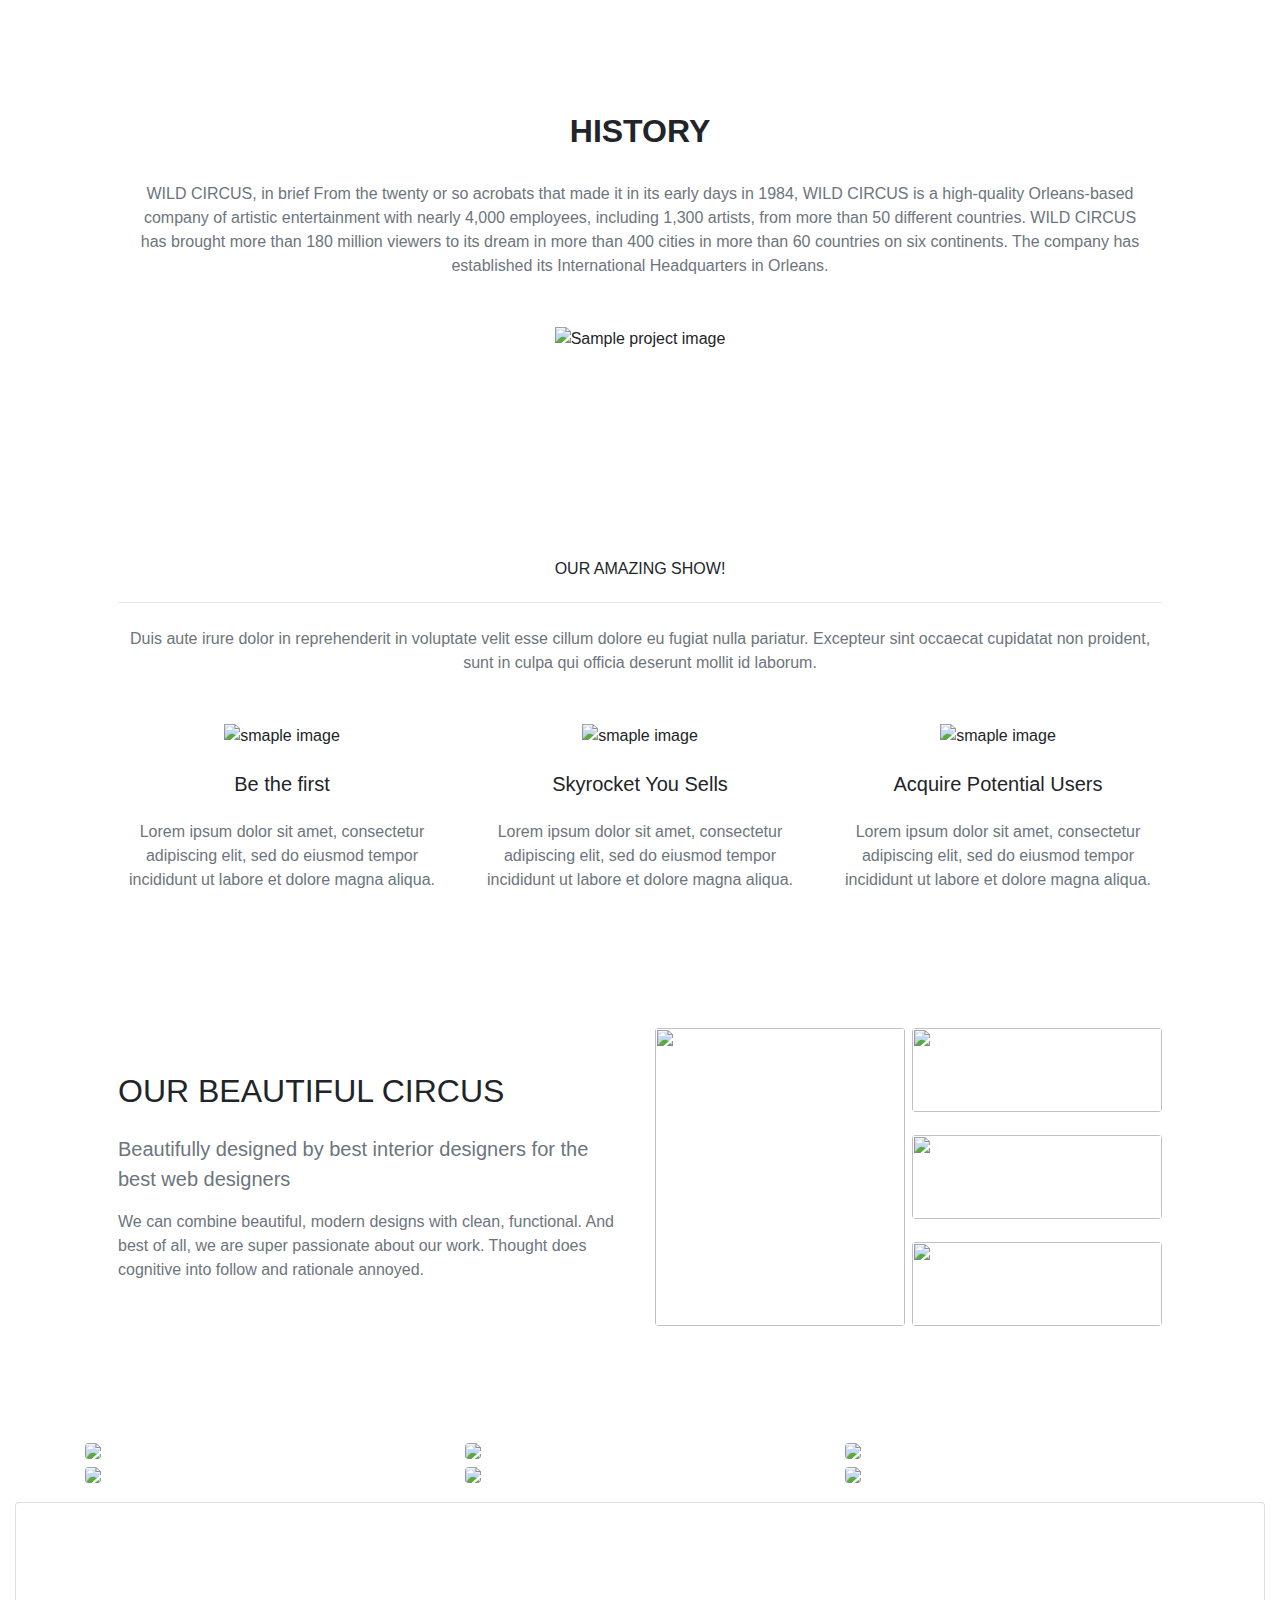
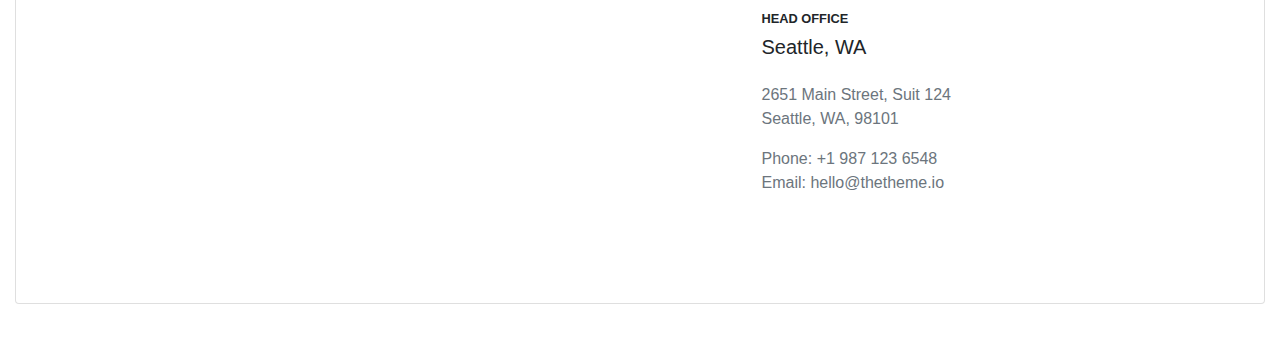
==== WildCircusCheckpoint/src/main/resources/templates/index.html @ 68098ca1 "sauvegarde" ====
<!DOCTYPE html>
<html xmlns:th="http://www.thymeleaf.org" lang="fr">
<head>
<meta charset="UTF-8">
<meta name="viewport" content="width=device-width, initial-scale=1, shrink-to-fit=no">
<link href="/style/header.css" rel="stylesheet">
<link href="/style/footer.css" rel="stylesheet">
<link href="/style/index.css" rel="stylesheet">
<link href="/js/header.js" rel="stylesheet">
<link href="//maxcdn.bootstrapcdn.com/bootstrap/4.0.0/css/bootstrap.min.css" rel="stylesheet" id="bootstrap-css">
<script src="//maxcdn.bootstrapcdn.com/bootstrap/4.0.0/js/bootstrap.min.js"></script>
<script src="//cdnjs.cloudflare.com/ajax/libs/jquery/3.2.1/jquery.min.js"></script>
<script src="https://kit.fontawesome.com/47ff173283.js" crossorigin="anonymous"></script>
<title>Wild Circus</title>
</head>
<body>
<header th:replace="header.html :: header"></header>


<div class="container py-5 my-5 z-depth-1">
  <section class="p-md-3 mx-md-5 text-lg-left">
    <div class="row d-flex justify-content-center align-items-center">
      <h2 class="font-weight-bold mb-3">HISTORY</h2>
      <p class="text-muted text-center py-3">
        WILD CIRCUS, in brief
From the twenty or so acrobats that made it in its early days in 1984, WILD CIRCUS is a high-quality Orleans-based company of artistic entertainment with nearly 4,000 employees, including 1,300 artists, from more than 50 different countries.

WILD CIRCUS has brought more than 180 million viewers to its dream in more than 400 cities in more than 60 countries on six continents. The company has established its International Headquarters in Orleans.
      </p>
      <div class="view overlay rounded z-depth-2 mt-3 mb-5">
        <img
             src="https://cdn.pixabay.com/photo/2015/07/02/10/16/circus-828680_960_720.jpg"
             class="img1"
             alt="Sample project image"
             />
        <a href="#">
          <div class="mask rgba-white-slight"></div>
        </a>
      </div>
    </div>
  </section>
</div>
<div class="container mt-5 px-5 pt-5 pb-3 z-depth-1">

  

  <section class="text-center dark-grey-text">
    
    <h6 class="font-weight-normal text-uppercase font-small grey-text mb-4">OUR AMAZING SHOW!</h6>
    <hr class="w-header my-4">

    <p class="text-muted mx-auto mb-5">Duis aute irure dolor in reprehenderit in voluptate velit esse cillum dolore eu fugiat nulla pariatur. Excepteur sint occaecat cupidatat non proident, sunt in culpa qui officia deserunt mollit id laborum.</p>

    <div class="row text-center d-flex justify-content-center">
      <div class="col-lg-4 col-md-12 mb-4">
        <div class="view card-img-100 mx-auto mb-4">
          <img src="https://cdn.pixabay.com/photo/2019/04/06/05/17/wallpaper-4106667_960_720.jpg" class="img2" alt="smaple image">
        </div>
        <h5 class="font-weight-normal mb-4">Be the first</h5>
        <p class="text-muted px-2 mb-lg-0">
          Lorem ipsum dolor sit amet, consectetur adipiscing elit, sed do
          eiusmod tempor incididunt ut labore et dolore magna aliqua.
        </p>
      </div>
      <div class="col-lg-4 col-md-6 mb-4">
        <div class="view card-img-100 mx-auto mb-4">
          <img src="https://cdn.pixabay.com/photo/2017/10/04/17/52/the-magician-2817039_960_720.jpg" class="img2" alt="smaple image">
        </div>
        <h5 class="font-weight-normal mb-4">Skyrocket You Sells</h5>
        <p class="text-muted px-2 mb-lg-0">
          Lorem ipsum dolor sit amet, consectetur adipiscing elit, sed do
          eiusmod tempor incididunt ut labore et dolore magna aliqua.
        </p>
      </div>
      <div class="col-lg-4 col-md-6 mb-4">
        <div class="view card-img-100 mx-auto mb-4">
          <img src="https://cdn.pixabay.com/photo/2014/08/06/21/17/acrobats-412011_960_720.jpg" class="img2" alt="smaple image">
        </div>
        <h5 class="font-weight-normal mb-4">Acquire Potential Users</h5>
        <p class="text-muted px-2 mb-md-0">
          Lorem ipsum dolor sit amet, consectetur adipiscing elit, sed do
          eiusmod tempor incididunt ut labore et dolore magna aliqua.
        </p>
      </div>
    </div>
    
  </section>



</div> 
<div class="container my-5 px-5 pt-5 pb-4 z-depth-1">
  

  <section class="dark-grey-text">
    
    <style>
      .d-grid {
        display: grid;
        grid-template-columns: repeat(2, 1fr);
        grid-auto-rows: 100px;
        grid-gap: 7px;
      }

      .item {
        position: relative;
      }

      .item:nth-child(1) {
        grid-column: 1 / 2;
        grid-row: 1 / 4;
      }

      .item:nth-child(2) {
        grid-column: 2;
        grid-row: 0 / 3;
      }

      .item:nth-child(3) {
        grid-column: 2;
        grid-row: 2 / 3;
      }

      .item:nth-child(4) {
        grid-column: 2;
        grid-row: 3 / 3;
      }

      .item a {
        position: absolute;
        left: 0;
        right: 0;
        bottom: 0;
        top: 0;
        overflow: hidden;
      }

      .item img {
        height: 100%;
        width: 100%;
        object-fit: cover;
      }
    </style>

    <div class="row align-items-center">

      <div class="col-lg-6 mb-4">
        <h2 class="font-weight-normal mb-4">OUR BEAUTIFUL CIRCUS</h2>
        <p class="lead text-muted">Beautifully designed by best interior designers for the best web designers</p>
        <p class="text-muted">We can combine beautiful, modern designs with clean, functional. And best of all, we
          are super passionate
          about our work. Thought does cognitive into follow and rationale annoyed.</p>
      </div>

      <div class="col-lg-6 mb-4">

        <div id="mdb-lightbox-ui"></div>

        <div class="d-grid mdb-lightbox">
          <figure class="item">
            <a href="https://mk0gomet3vhlwol4683.kinstacdn.com/wp-content/uploads/2019/10/cirquedusoleil_corteo_chandelier_2.jpg"
              class="z-depth-1 rounded" data-size="1600x1067">
              <img src="https://mk0gomet3vhlwol4683.kinstacdn.com/wp-content/uploads/2019/10/cirquedusoleil_corteo_chandelier_2.jpg" />
            </a>
          </figure>
          <figure class="item">
            <a href="https://cdn.pixabay.com/photo/2016/11/30/16/27/circus-1873241_960_720.jpg"
              class="z-depth-1 rounded" data-size="1600x1067">
              <img src="https://cdn.pixabay.com/photo/2016/11/30/16/27/circus-1873241_960_720.jpg" />
            </a>
          </figure>
          <figure class="item">
            <a href="https://cdn.pixabay.com/photo/2013/02/05/13/53/acrobats-78047_960_720.jpg"
              class="z-depth-1 rounded" data-size="1600x1067">
              <img src="https://cdn.pixabay.com/photo/2013/02/05/13/53/acrobats-78047_960_720.jpg" />
            </a>
          </figure>
          <figure class="item">
            <a href="https://img.aws.la-croix.com/2017/01/16/1200817555/cirque-Barnum-avril-2016dune-tournee-Pennsylvanie-Etats-Unis_0_730_486.jpg"
              class="z-depth-1 rounded" data-size="1600x1067">
              <img src="https://img.aws.la-croix.com/2017/01/16/1200817555/cirque-Barnum-avril-2016dune-tournee-Pennsylvanie-Etats-Unis_0_730_486.jpg" />
            </a>
          </figure>
        </div>

      </div>

    </div>

  </section>

  

</div>
<div class="container">
  <div class="row">
    <a href="https://cdn-media.rtl.fr/cache/rgWJ9H-ubE6xoyRD6aTdhg/880v587-0/online/image/2019/1114/7799456362_un-elephant-du-cirque-bouglione-le-23-octobre-2014-a-paris-illustration.jpg" data-toggle="lightbox" data-gallery="gallery" class="col-md-4">
      <img src="https://cdn-media.rtl.fr/cache/rgWJ9H-ubE6xoyRD6aTdhg/880v587-0/online/image/2019/1114/7799456362_un-elephant-du-cirque-bouglione-le-23-octobre-2014-a-paris-illustration.jpg" class="img-fluid rounded">
    </a>
    <a href="https://img.aws.la-croix.com/2017/01/16/1200817555/cirque-Barnum-avril-2016dune-tournee-Pennsylvanie-Etats-Unis_0_730_486.jpg" data-toggle="lightbox" data-gallery="gallery" class="col-md-4">
      <img src="https://img.aws.la-croix.com/2017/01/16/1200817555/cirque-Barnum-avril-2016dune-tournee-Pennsylvanie-Etats-Unis_0_730_486.jpg" class="img-fluid rounded">
    </a>
    <a href="https://cdn.pixabay.com/photo/2013/02/05/13/53/acrobats-78047_960_720.jpg" data-toggle="lightbox" data-gallery="gallery" class="col-md-4">
      <img src="https://cdn.pixabay.com/photo/2013/02/05/13/53/acrobats-78047_960_720.jpg" class="img-fluid rounded">
    </a>
  </div>
  <div class="row">
    <a href="https://cdn.pixabay.com/photo/2016/11/30/16/27/circus-1873241_960_720.jpg" data-toggle="lightbox" data-gallery="gallery" class="col-md-4">
      <img src="https://cdn.pixabay.com/photo/2016/11/30/16/27/circus-1873241_960_720.jpg" class="img-fluid rounded">
    </a>
    <a href="https://www.sortiraparis.com/images/80/88708/503746-cirque-phenix-nomades-2019-4.jpg" data-toggle="lightbox" data-gallery="gallery" class="col-md-4">
      <img src="https://www.sortiraparis.com/images/80/88708/503746-cirque-phenix-nomades-2019-4.jpg" class="img-fluid rounded">
    </a>
    <a href="https://cdn.radiofrance.fr/s3/cruiser-production/2017/12/be9243ed-775f-419a-990a-8d3f81de48ec/838_000_v63wt.jpg" data-toggle="lightbox" data-gallery="gallery" class="col-md-4">
      <img src="https://cdn.radiofrance.fr/s3/cruiser-production/2017/12/be9243ed-775f-419a-990a-8d3f81de48ec/838_000_v63wt.jpg" class="img-fluid rounded">
    </a>
  </div>
</div>

<div class="container-fluid mt-3 mb-5">


  <section class="mb-4">

    <style>
      .map-container {
        overflow: hidden;
        position: relative;
        height: 0;
      }

      .map-container iframe {
        left: 0;
        top: 0;
        height: 100%;
        width: 100%;
        position: absolute;
      }
    </style>

    <div class="card">

      <div class="row">
        <div class="col-md-6">


          <div id="map-within-card-2" class="map-container rounded-left" style="height: 400px">
            <iframe src="https://maps.google.com/maps?q=Seattle&t=&z=13&ie=UTF8&iwloc=&output=embed" frameborder="0"
              style="border:0" allowfullscreen></iframe>
          </div>


        </div>

        <div class="col-10 col-md-4 mx-auto align-self-center py-4">

          <h6 class="font-weight-bold grey-text text-uppercase small">Head Office</h6>
          <h5 class="font-weight-normal mb-4">Seattle, WA</h5>
          <p class="text-muted font-weight-light">2651 Main Street, Suit 124<br>Seattle, WA, 98101</p>
          <p class="text-muted font-weight-light mb-0">Phone: +1 987 123 6548<br>Email: hello@thetheme.io</p>

        </div>
      </div>

    </div>

  </section>


</div>
<footer th:replace="footer.html :: footer"></footer>
     
<script src="/js/header.js" ></script>
</body>
</html>
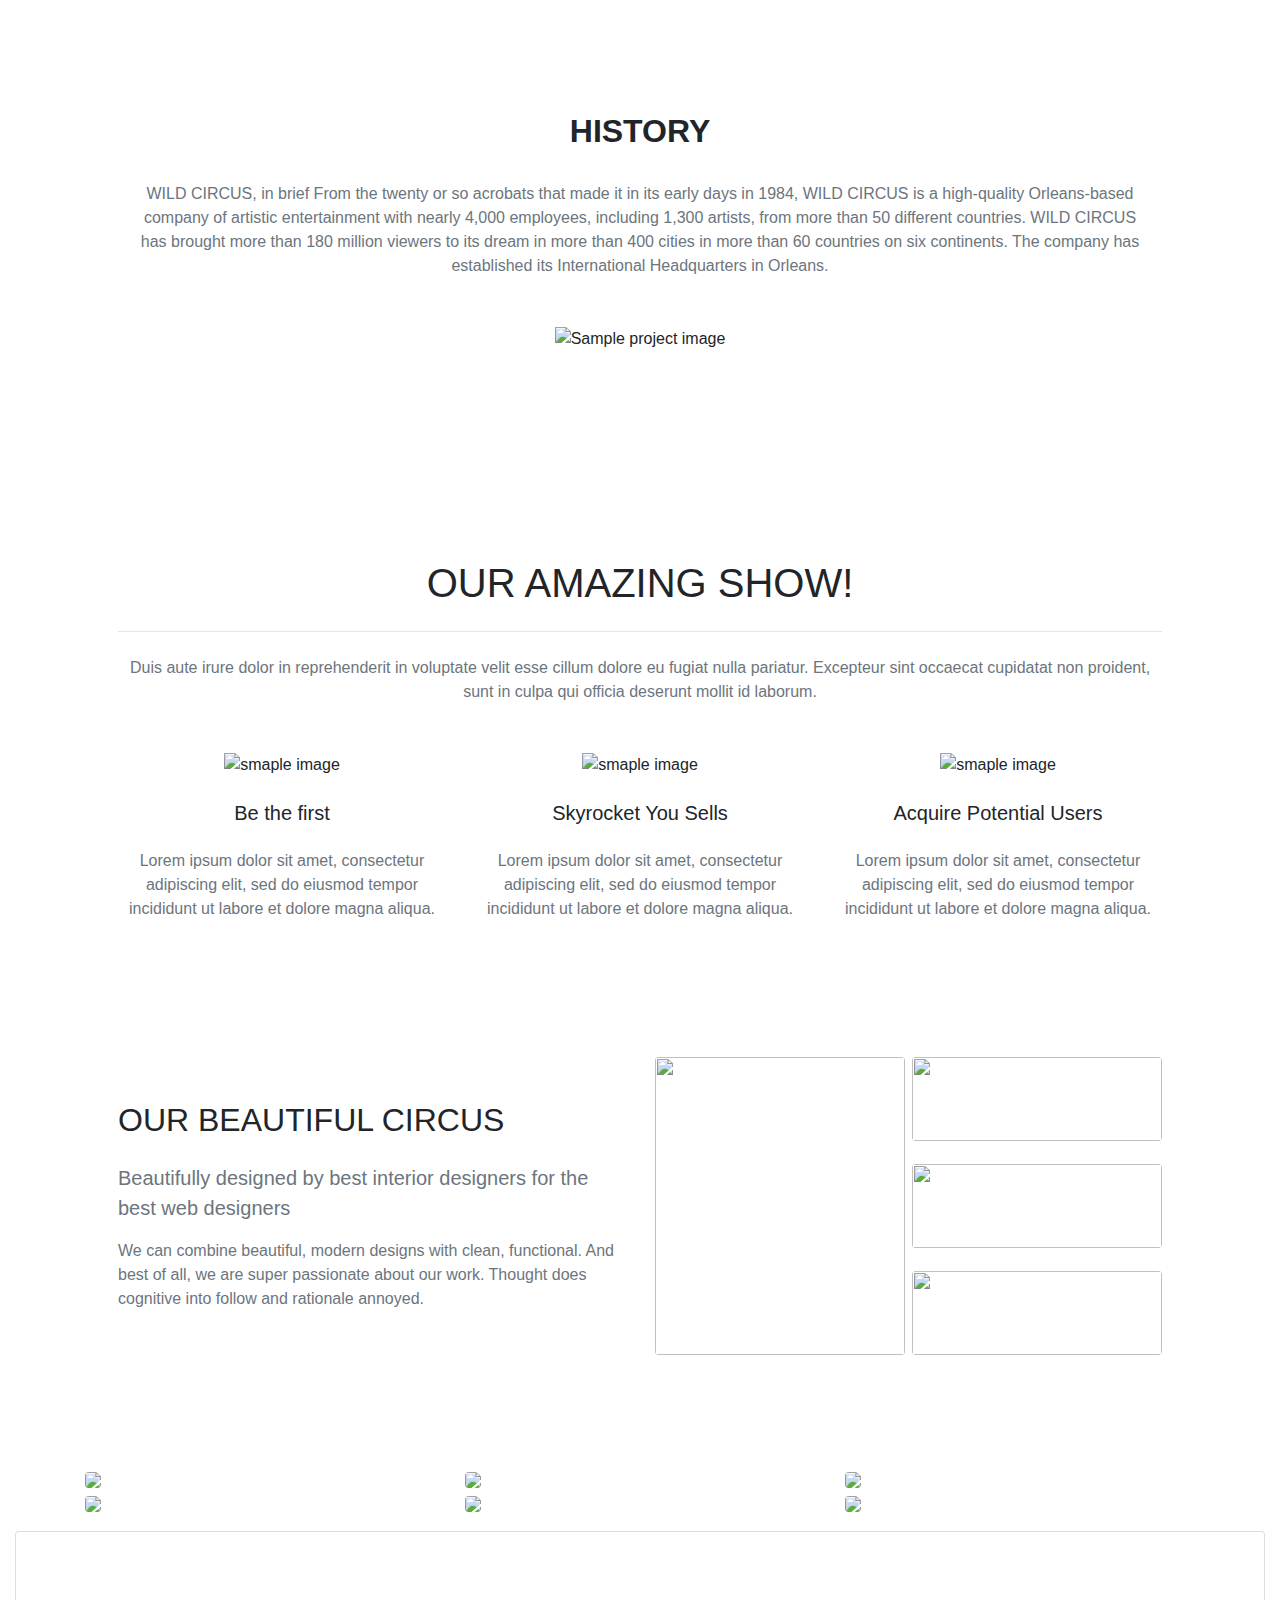
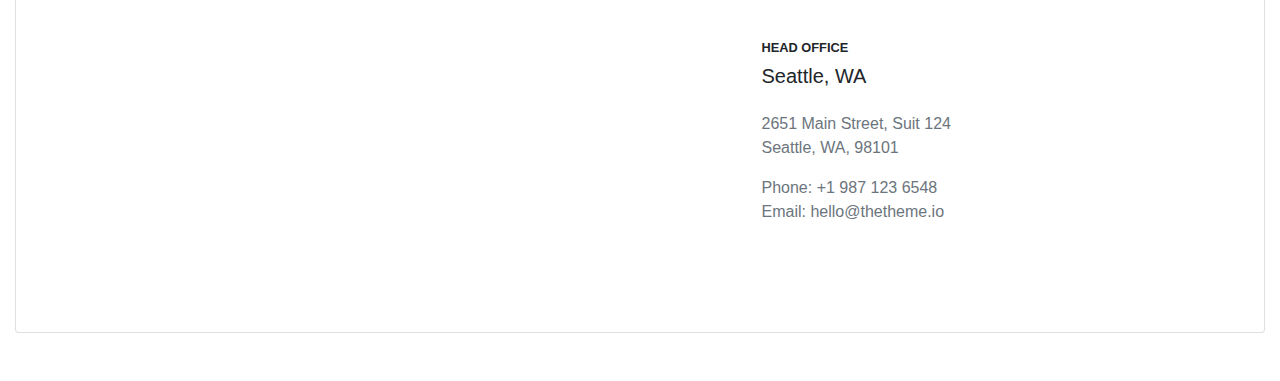
==== commit 0c6fdc79: "sauvegarde" ====
--- a/WildCircusCheckpoint/src/main/resources/templates/index.html
+++ b/WildCircusCheckpoint/src/main/resources/templates/index.html
@@ -46,7 +46,7 @@
 
   <section class="text-center dark-grey-text">
     
-    <h6 class="font-weight-normal text-uppercase font-small grey-text mb-4">OUR AMAZING SHOW!</h6>
+    <h1 class="font-weight-normal text-uppercase font-small grey-text mb-4">OUR AMAZING SHOW!</h1>
     <hr class="w-header my-4">
 
     <p class="text-muted mx-auto mb-5">Duis aute irure dolor in reprehenderit in voluptate velit esse cillum dolore eu fugiat nulla pariatur. Excepteur sint occaecat cupidatat non proident, sunt in culpa qui officia deserunt mollit id laborum.</p>
